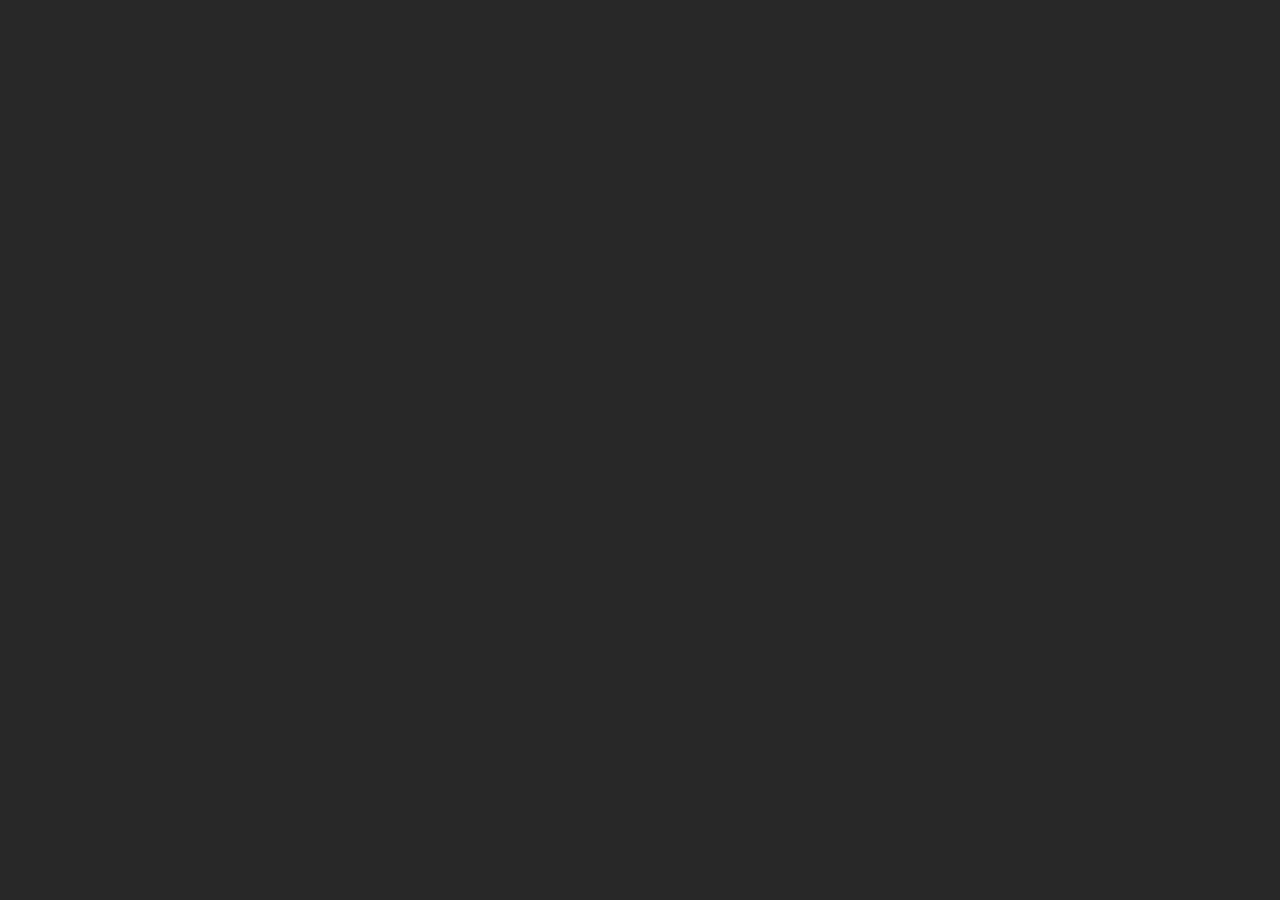
==== index.html @ 3b025dc6 "Add files via upload" ====
﻿<!doctype html>
<html lang="en-US">
<head>
  <meta charset="utf-8">
  <!-- Created using Storyline 360 x64 - http://www.articulate.com  -->
  <!-- version: 3.125.37980.0 -->
  <title>Untitled1</title>
  <meta http-equiv="x-ua-compatible" content="IE=edge"/>
  <meta name="viewport" content="width=device-width,initial-scale=1,user-scalable=no,shrink-to-fit=no,minimal-ui"/>
  <meta name="apple-mobile-web-app-capable" content="yes"/>
  <style>
    html, body { height: 100%; padding: 0; margin: 0 }
    #app { height: 100%; width: 100%; }
  </style>

  <script>
    window.DS = {};
    window.globals = {
      DATA_PATH_BASE: '',
      HAS_FRAME: true,
      HAS_SLIDE: true,

      lmsPresent: false,
      tinCanPresent: false,
      cmi5Present: false,
      aoSupport: false,
      scale: 'Scaled',
      captureRc: false,
      browserSize: 'optimal',
      bgColor: '#282828',
      features: 'DropInBase,EngagePromiseUpgrade,JsInteractions,Localization,LocalizationImage,PlayerMemoryEnhancements,SlideLevelScale,SlidePromiseUpgrade,StartupPromiseUpgrade',
      themeName: 'unified',
      preloaderColor: '#FFFFFF',
      suppressAnalytics: false,
      productChannel: 'stable',
      publishSource: 'storyline',
      aid: 'aid|cde890eb-29fc-58d2-a803-0a66e8005b0e',
      cid: '8ccdfe8f-7940-4601-a192-a77f31817192',
      playerVersion: '3.125.37980.0',
      publishTimestamp: '2026-09-16T14:25:06.0203053Z',
      maxIosVideoElements: 10,
      connectionSettings: { message: 'You%20are%20offline.%20Trying%20to%20reconnect...', useDarkTheme: false, mode: 'disabled' },
      hasFeature: function(feature) {
        return this.features.split(',').includes(feature);
      },
      
      parseParams: function(qs) {
        if (window.globals.parsedParams != null) {
          return window.globals.parsedParams;
        }
        qs = (qs || window.location.search.substr(1)).split('+').join(' ');
        var params = {},
            tokens,
            re = /[?&]?([^=]+)=([^&]*)/g;

        while (tokens = re.exec(qs)) {
          params[decodeURIComponent(tokens[1]).trim()] =
            decodeURIComponent(tokens[2]).trim();
        }
        window.globals.parsedParams = params;
        return params;
      }

    };

    if (window.flagsUnderTest != null) {
      window.globals.features = window.flagsUnderTest.reduce((accum, feature) => {
        if (!accum.includes(feature)) {
          accum.push(feature);
        }
        return accum;
      }, window.globals.features.split(',')).join();
    }
  </script>
  <script>
    var isIe11 = ('ActiveXObject' in window || window.MSBlobBuilder != null)
      && window.msCrypto != null && !window.ActiveXObject;
    if (isIe11) {
      window.globals.unsupportedBrowser = true;
      document.write(atob('[base64]'));
    }
  </script>

  <script>
    if (window.globals.hasFeature('Localization')) {
      
      
    }
  </script>

  
  
  <script>window.THREE = { };</script>
  
</head>
<body style="background: #282828" class="cs-HTML theme-unified">
  <!-- 360 -->
  <script>!function(){var e,i=/iPhone/i,o=/iPod/i,n=/iPad/i,t=/\biOS-universal(?:.+)Mac\b/i,r=/\bAndroid(?:.+)Mobile\b/i,a=/Android/i,d=/(?:SD4930UR|\bSilk(?:.+)Mobile\b)/i,p=/Silk/i,l=/Windows Phone/i,u=/\bWindows(?:.+)ARM\b/i,b=/BlackBerry/i,s=/BB10/i,c=/Opera Mini/i,f=/\b(CriOS|Chrome)(?:.+)Mobile/i,h=/Mobile(?:.+)Firefox\b/i,v=function(e){return void 0!==e&&"MacIntel"===e.platform&&"number"==typeof e.maxTouchPoints&&e.maxTouchPoints>1&&"undefined"==typeof MSStream};e=function(e){var m={userAgent:"",platform:"",maxTouchPoints:0};e||"undefined"==typeof navigator?"string"==typeof e?m.userAgent=e:e&&e.userAgent&&(m={userAgent:e.userAgent,platform:e.platform,maxTouchPoints:e.maxTouchPoints||0}):m={userAgent:navigator.userAgent,platform:navigator.platform,maxTouchPoints:navigator.maxTouchPoints||0};var g=m.userAgent,y=g.split("[FBAN");void 0!==y[1]&&(g=y[0]),void 0!==(y=g.split("Twitter"))[1]&&(g=y[0]);var A=function(e){return function(i){return i.test(e)}}(g),w={apple:{phone:A(i)&&!A(l),ipod:A(o),tablet:!A(i)&&(A(n)||v(m))&&!A(l),universal:A(t),device:(A(i)||A(o)||A(n)||A(t)||v(m))&&!A(l)},amazon:{phone:A(d),tablet:!A(d)&&A(p),device:A(d)||A(p)},android:{phone:!A(l)&&A(d)||!A(l)&&A(r),tablet:!A(l)&&!A(d)&&!A(r)&&(A(p)||A(a)),device:!A(l)&&(A(d)||A(p)||A(r)||A(a))||A(/\bokhttp\b/i)},windows:{phone:A(l),tablet:A(u),device:A(l)||A(u)},other:{blackberry:A(b),blackberry10:A(s),opera:A(c),firefox:A(h),chrome:A(f),device:A(b)||A(s)||A(c)||A(h)||A(f)},any:!1,phone:!1,tablet:!1};return w.any=w.apple.device||w.android.device||w.windows.device||w.other.device,w.phone=w.apple.phone||w.android.phone||w.windows.phone,w.tablet=w.apple.tablet||w.android.tablet||w.windows.tablet,w}(),"object"==typeof exports&&"undefined"!=typeof module?module.exports=e:"function"==typeof define&&define.amd?define((function(){return e})):this.isMobile=e}();
    window.isMobile.apple.tablet = window.isMobile.apple.tablet ||
      (navigator.platform === 'MacIntel' && navigator.maxTouchPoints > 1);
    window.isMobile.apple.device = window.isMobile.apple.device || window.isMobile.apple.tablet;
    window.isMobile.tablet = window.isMobile.tablet || window.isMobile.apple.tablet;
    window.isMobile.any = window.isMobile.any || window.isMobile.apple.tablet;
  </script>

  <div id="focus-sink" tabindex="-1"></div>

  <div id="preso"></div>
  <script>
    (function() {

      var classTypes = [ 'desktop', 'mobile', 'phone', 'tablet' ];

      var addDeviceClasses = function(prefix, testObj) {
        var curr, i;
        for (i = 0; i < classTypes.length; i++) {
          curr = classTypes[i];
          if (testObj[curr]) {
            document.body.classList.add(prefix + curr);
          }
        }
      };

      var params = window.globals.parseParams(),
          isDevicePreview = params.devicepreview === '1',
          isPhoneOverride = params.deviceType === 'phone' || (isDevicePreview && params.phone == '1'),
          isTabletOverride = (params.deviceType === 'tablet' || isDevicePreview) && !isPhoneOverride,
          isMobileOverride = isPhoneOverride || isTabletOverride;

      var deviceView = {
        desktop: !window.isMobile.any && !isMobileOverride,
        mobile: window.isMobile.any || isMobileOverride,
        phone: isPhoneOverride || (window.isMobile.phone && !isTabletOverride),
        tablet: isTabletOverride || window.isMobile.tablet
      };

      window.globals.deviceView = deviceView;
      window.isMobile.desktop = !window.isMobile.any;
      window.isMobile.mobile = window.isMobile.any;

      addDeviceClasses('view-', deviceView);

    })();
  </script>
  
  <script src='story_content/triggers.js' type=text/javascript></script>
<script src='story_content/user.js' type=text/javascript></script>
  <div class="slide-loader"></div>

  <script>
    var doc = document, loader = doc.body.querySelector('.slide-loader'); [ 1, 2, 3 ].forEach(function(n) { var d = doc.createElement('div'); d.style.backgroundColor = window.globals.preloaderColor; d.classList.add('mobile-loader-dot'); d.classList.add('dot' + n); loader.appendChild(d); });
  </script>

  <div class="mobile-load-title-overlay" style="display: none">
    <div class="mobile-load-title">Untitled1</div>
  </div>

  <div class="mobile-chrome-warning"></div>

  
<style>
  .warn-connection-dialog {
    display: none;
    background: transparent;
    pointer-events: all;
    position: fixed;
    left: 0;
    top: 0;
    width: 100%;
    height: 100%;
    z-index: 999;
  }

  .warn-connection-content {
    pointer-events: all;
    border-radius: 4px;
    background: white;
    border: 1px solid #E7E7E7;
    color: #333333;
    box-shadow: 0 2px 4px rgba(0, 0, 0, 0.25);
    transition: all 150ms ease-out;
    position: absolute;
    white-space: nowrap;
  }

  .view-phone.is-landscape .warn-connection-content {
    left: 23px;
    bottom: 23px;
  }

  .view-tablet.is-landscape .warn-connection-content {
    left: 50%;
    top: 20px;
    transform: translateX(-50%);
  }

  .view-mobile.is-portrait .warn-connection-content {
    transform: translate(-50%, calc(-100% - 15px));
  }

  .warn-connection-content p {
    display: inline-block;
    margin: 0 8px 0 0;
    line-height: 33px;
    font-size: 11px;
  }

  .warn-connection-content svg {
    position: relative;
    vertical-align: middle;
    margin: 0 2px 2px 8px;
  }

  .view-desktop .warn-connection-content {
    left: 1.5em;
    bottom: 1.5em;
  }

  .view-desktop .warn-connection-content p {
    font-size: 1.1em;
  }

  .is-offline .warn-connection-dialog {
    display: block;
  }

  .is-offline .cs-panel * {
    pointer-events: none !important;
  }

  .is-offline .cs-panel {
    pointer-events: all !important;
  }

  .is-offline #nav-controls * {
    pointer-events: none !important;
  }

  .is-offline #nav-controls {
    pointer-events: all !important;
  }
</style>

<div class="warn-connection-dialog" role="alertdialog" aria-modal="true" tabindex="0" aria-labelledby="warn-connection-message">
  <div class="warn-connection-content">
    <svg width="17" height="15" viewBox="0 0 17 15" xmlns="http://www.w3.org/2000/svg">
      <path fill="#8F0000" stroke="white" d="M16.07,12.98 L15.88,12.23 L9.51,1.21 C8.97,0.26,7.6,0.26,7.06,1.21 L0.69,12.23 C0.15,13.16,0.81,14.36,1.91,14.36 H14.65 C15.47,14.36,16.05,13.7,16.07,12.98 Z"/>
      <path fill="white" stroke="white" d="M8.58,5.5 C8.35,5.28,8.5,5.35,8.21,5.32 C8.09,5.35,7.97,5.49,7.96,5.67 C7.97,5.79,7.98,5.92,7.98,6.04 L7.98,6.04 C7.99,6.17,8,6.31,8.01,6.43 L8.01,6.44 C8.03,6.92,8.06,7.41,8.09,7.9 L8.09,7.9 C8.12,8.39,8.14,8.88,8.17,9.37 C8.17,9.39,8.18,9.42,8.2,9.44 C8.23,9.46,8.25,9.47,8.28,9.47 C8.31,9.47,8.34,9.46,8.35,9.44 C8.37,9.43,8.38,9.4,8.39,9.35 L8.39,9.34 C8.39,9.24,8.4,9.15,8.4,9.05 L8.4,9.05 C8.41,8.96,8.41,8.86,8.42,8.75 C8.43,8.44,8.45,8.12,8.47,7.81 L8.47,7.81 C8.49,7.49,8.51,7.18,8.53,6.87 C8.55,6.46,8.56,6.05,8.59,5.64 L8.6,5.62 C8.6,5.57,8.59,5.53,8.58,5.5 L8.21,5.32 Z"/>
      <circle fill="white" stroke="white" cx="8.3" cy="11.35" r="0.3"/>
    </svg>
    <p id="warn-connection-message">You are offline. Trying to reconnect...</p>
  </div>
</div>

<script>
  (function() {
    window.DS.connection = {
      warningShown: false,
      assets: {},
      loadingAssetGroup: false,
      retryDelay: 500
    };

    var connectionSettings = window.globals.connectionSettings || {};

    var useConnectionMessages = window.AbortController != null &&
      window.location.protocol != 'file:' &&
      connectionSettings.mode === 'normal';

    window.DS.connection.useConnectionMessages = useConnectionMessages;

    var assetCount = 0;
    var checkLoadedId;


    if (useConnectionMessages && connectionSettings != null) {
      var contentEl = document.querySelector('.warn-connection-content');
      var messageEl = contentEl.querySelector('p');

      if (connectionSettings.useDarkTheme) {
        contentEl.style.borderColor = '#BABBBA';
        contentEl.style.backgroundColor = '#282828';
        contentEl.style.color = '#FFFFFF';
      }

      if (connectionSettings.message != null) {
        messageEl.textContent = window.decodeURIComponent(connectionSettings.message);
      }
    }

    function checkAssetsReady() {
      for (var i in DS.connection.assets) {
        if (!DS.connection.assets[i].success) {
          return false;
        }
      }
      return true;
    }

    function stopAssetGroup() {
      if (!useConnectionMessages) { return; }

      assetCount = 0;

      DS.connection.oldAssetGroup = DS.connection.assets;
      DS.connection.assets = {};
      DS.connection.loadingAssetGroup = false;
      clearInterval(checkLoadedId);
    }

    function startAssetGroup() {
      if (!useConnectionMessages) { return; }
      var ticks = 0;
      clearInterval(checkLoadedId);
      checkLoadedId = setInterval(function() {
        var loaded = 0;
        if (assetCount === 0 && loaded === 0) {
          clearInterval(checkLoadedId);
          return;
        }

        for (var i in DS.connection.assets) {
          if (DS.connection.assets[i].success) {
            loaded++;
          }
        }

        if (assetCount === loaded && checkAssetsReady()) {
          for (var i in DS.connection.assets) {
            if (DS.connection.assets[i].action) {
              DS.connection.assets[i].action();
            }
          }
          hideWarning();
          stopAssetGroup();
        }
      }, 100)
    }

    function requiredAsset(url, action, retry, type) {
      if (!useConnectionMessages) { return; }
      if (DS.connection.assets[url]) { return; }

      DS.connection.assets[url] = {
        success: false, action: action, retry: retry, type: type
      };
      assetCount = Object.keys(DS.connection.assets).length;
      if (!DS.connection.loadingAssetGroup) {
        startAssetGroup();
      }
      DS.connection.loadingAssetGroup = true;
    }

    function assetLoaded(url) {
      if (!useConnectionMessages) { return; }
      if (DS.connection.assets[url]) {
        DS.connection.assets[url].success = true;
      }
    }

    function assetFailed(url) {
      if (!useConnectionMessages) { return; }
      if (!DS.connection.assets[url]) {
        if (/\.js$/.test(url) && url.indexOf('transcripts') === -1) {
          setTimeout(function() {
            if (DS.connection.lastSlideLoaded != null) {
              DS.connection.lastSlideLoaded();
            }
          }, DS.connection.retryDelay);
        }
        return;
      }
      if (!DS.connection.warningShown) { showWarning(); }
      if (DS.connection.assets[url].retry) {
        setTimeout(function() {
          if (!DS.connection.assets[url].success) {
            DS.connection.assets[url].retry()
          }
        }, DS.connection.retryDelay);
      }
    }

    function hideWarning() {
      document.body.classList.remove('is-offline');
      DS.connection.warningShown = false;
      enableKeys();
    }
    DS.connection.hideWarning = hideWarning

    function showWarning(btn) {
      document.body.classList.add('is-offline')
      DS.connection.warningShown = true;
      updateWarningPosition();
      disableKeys();
    }

    function updateWarningPosition() {
      if (!DS.connection.warningShown) {
        return;
      }

      var isPortrait = document.body.classList.contains('is-portrait');
      var isMobile = document.body.classList.contains('view-mobile');
      var warningEl = document.querySelector('.warn-connection-content');

      if (isPortrait && isMobile) {
        var slide = document.querySelector('.primary-slide');
        var slideRect = slide != null
          ? slide.getBoundingClientRect()
          : { top: window.innerHeight, left: 0, width: window.innerWidth };

        warningEl.style.top = `${slideRect.top}px`
        warningEl.style.left = `${slideRect.left + slideRect.width / 2}px`
      } else {
        warningEl.style.top = null;
        warningEl.style.left = null;
      }

      window.requestAnimationFrame(updateWarningPosition);
    }

    function onDisableKeyDown(e) {
      e.preventDefault();
      e.stopImmediatePropagation();
    }

    function onDisableKeyUp(e) {
      e.preventDefault();
      e.stopImmediatePropagation();
    }

    var accStyle = document.createElement('style');
    var warnDialogEl = document.querySelector('.warn-connection-dialog');

    function disableKeys() {
      if (DS.views && DS.views.nsStack && DS.views.nsStack.length === 1) {
        DS.views.nsStack[0].tabReachable = false
        DS.views.nsStack[0].updateTabIndex(true);
      }

      accStyle.innerHTML = '.acc-shadow-dom { display: none; }';
      document.body.appendChild(accStyle);

      warnDialogEl.parentNode.append(warnDialogEl);
      warnDialogEl.focus();
    }

    function enableKeys() {
      accStyle.remove();
      if (DS.views && DS.views.nsStack && DS.views.nsStack.length === 1 && DS.views.nsStack[0].name === '_frame') {
        DS.views.nsStack[0].tabReachable = true;
        DS.views.nsStack[0].updateTabIndex();
      }
    }

    // these will all be noops if the feature flag isn't set in
    // the data and `window.globals.features`
    DS.connection.requiredAsset = requiredAsset;
    DS.connection.assetLoaded = assetLoaded;
    DS.connection.assetFailed = assetFailed;
    DS.connection.stopAssetGroup = stopAssetGroup;
    DS.connection.startAssetGroup = startAssetGroup;
  })();
</script>


  <script>
    
    if (window.autoSpider && window.vInterfaceObject) {
      document.querySelector('.mobile-load-title-overlay').style.display = 'none';
    }
  </script>

  

  <link rel="stylesheet" href="html5/data/css/output.min.css" data-noprefix/>
</body>
<script src="html5/lib/scripts/bootstrapper.min.js"></script>
</html>
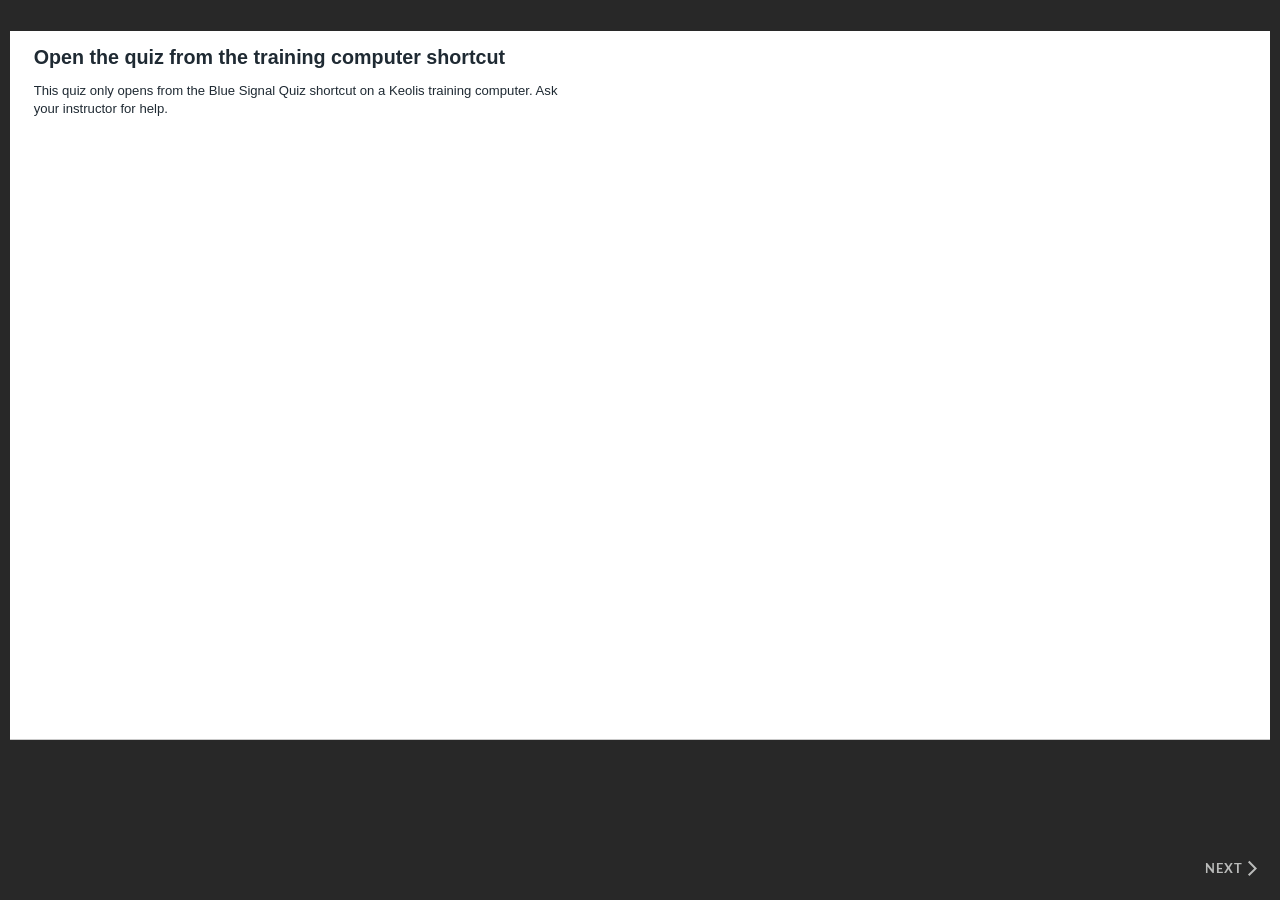
==== commit 9dfaa91b: "Add files via upload" ====
--- a/index.html
+++ b/index.html
@@ -4,7 +4,7 @@
   <meta charset="utf-8">
   <!-- Created using Storyline 360 x64 - http://www.articulate.com  -->
   <!-- version: 3.125.37980.0 -->
-  <title>Untitled1</title>
+  <title>bs 2</title>
   <meta http-equiv="x-ua-compatible" content="IE=edge"/>
   <meta name="viewport" content="width=device-width,initial-scale=1,user-scalable=no,shrink-to-fit=no,minimal-ui"/>
   <meta name="apple-mobile-web-app-capable" content="yes"/>
@@ -37,7 +37,7 @@
       aid: 'aid|cde890eb-29fc-58d2-a803-0a66e8005b0e',
       cid: '8ccdfe8f-7940-4601-a192-a77f31817192',
       playerVersion: '3.125.37980.0',
-      publishTimestamp: '2026-09-16T14:25:06.0203053Z',
+      publishTimestamp: '2026-09-16T21:42:28.1512507Z',
       maxIosVideoElements: 10,
       connectionSettings: { message: 'You%20are%20offline.%20Trying%20to%20reconnect...', useDarkTheme: false, mode: 'disabled' },
       hasFeature: function(feature) {
@@ -152,7 +152,7 @@
   </script>
 
   <div class="mobile-load-title-overlay" style="display: none">
-    <div class="mobile-load-title">Untitled1</div>
+    <div class="mobile-load-title">bs 2</div>
   </div>
 
   <div class="mobile-chrome-warning"></div>
--- a/html5/data/css/output.min.css
+++ b/html5/data/css/output.min.css
@@ -0,0 +1,757 @@
+@font-face {
+  font-family: 'Lato Charset1_ 5ttGCjmfA6A68773';
+  src: url('[data-uri]');
+  font-style: normal;
+  font-weight: normal;
+}
+@font-face {
+  font-family: 'Georgia Charset1_ 6pe1Y62394B5E';
+  src: url('[data-uri]');
+  font-style: normal;
+  font-weight: normal;
+}
+@font-face {
+  font-family: 'Arial Charset1_ 6OKRBafF318741D';
+  src: url('[data-uri]');
+  font-style: normal;
+  font-weight: normal;
+}
+@font-face {
+  font-family: 'ArialBold Charset1_Bold1F7CE3A2';
+  src: url('[data-uri]');
+  font-style: normal;
+  font-weight: bold;
+}
+@font-face {
+  font-family: 'Open Sans Charset1_ 5ns3410F215';
+  src: url('[data-uri]');
+  font-style: normal;
+  font-weight: normal;
+}
+@font-face {
+  font-family: 'Georgia Charset0_v2mMMb9D06365F';
+  src: url('[data-uri]');
+  font-style: normal;
+  font-weight: normal;
+}
+@font-face {
+  font-family: 'Arial Charset0_v8wz5YMo9EE9FF07';
+  src: url('[data-uri]');
+  font-style: normal;
+  font-weight: normal;
+}
+@font-face {
+  font-family: 'ArialBold Charset0_Bold3D70FAD3';
+  src: url('[data-uri]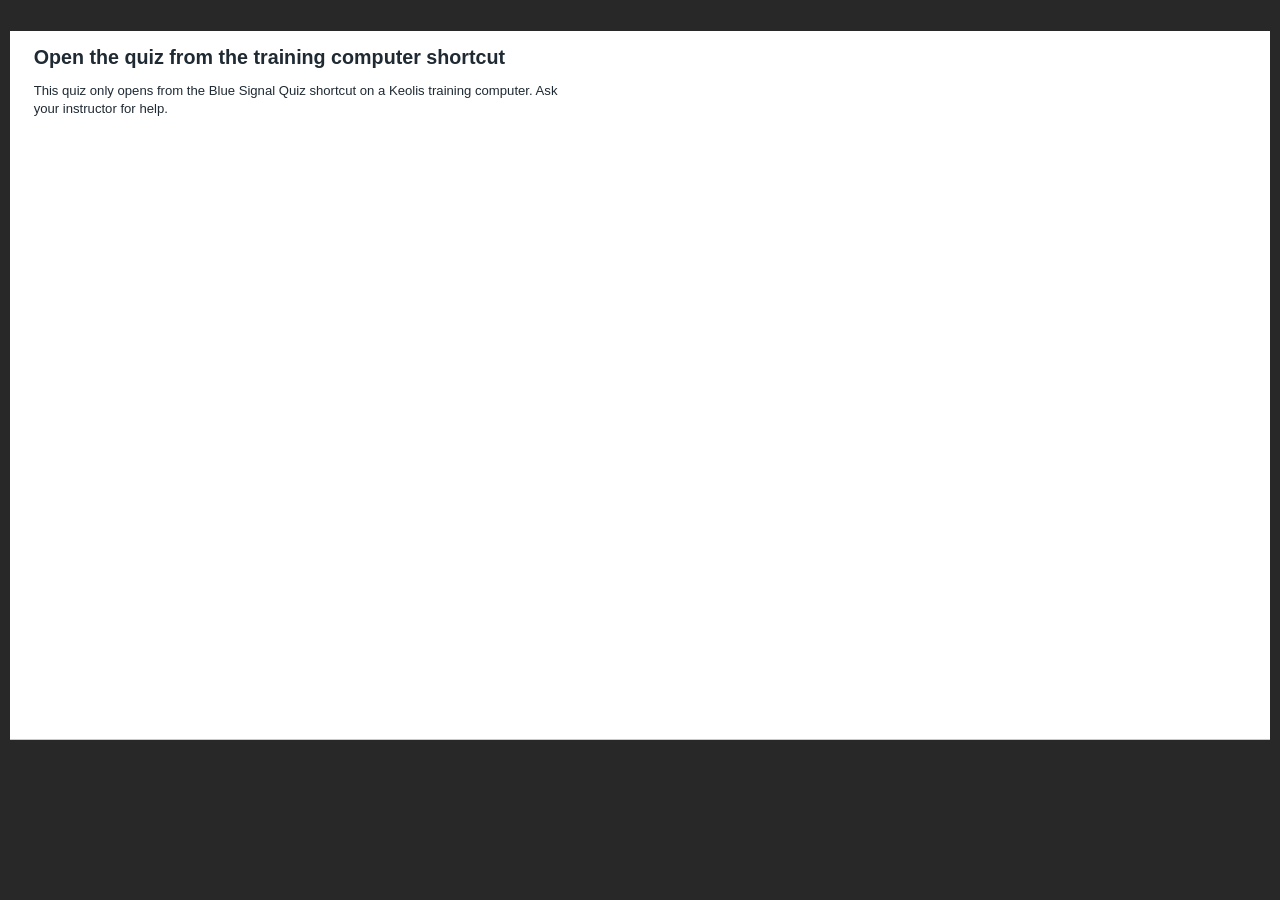
==== commit fc0ce414: "Add files via upload" ====
--- a/index.html
+++ b/index.html
@@ -37,7 +37,7 @@
       aid: 'aid|cde890eb-29fc-58d2-a803-0a66e8005b0e',
       cid: '8ccdfe8f-7940-4601-a192-a77f31817192',
       playerVersion: '3.125.37980.0',
-      publishTimestamp: '2026-09-16T21:42:28.1512507Z',
+      publishTimestamp: '2026-09-17T11:02:40.1705146Z',
       maxIosVideoElements: 10,
       connectionSettings: { message: 'You%20are%20offline.%20Trying%20to%20reconnect...', useDarkTheme: false, mode: 'disabled' },
       hasFeature: function(feature) {
--- a/html5/data/css/output.min.css
+++ b/html5/data/css/output.min.css
@@ -1,29 +1,29 @@
 @font-face {
-  font-family: 'Lato Charset1_ 5ttGCjmfA6A68773';
+  font-family: 'Lato Charset1_ 6QbNTHEs85902918';
   src: url('[data-uri]');
   font-style: normal;
   font-weight: normal;
 }
 @font-face {
-  font-family: 'Georgia Charset1_ 6pe1Y62394B5E';
+  font-family: 'Georgia Charset1_ 5oKIwC7122932';
   src: url('[data-uri]');
   font-style: normal;
   font-weight: normal;
 }
 @font-face {
-  font-family: 'Arial Charset1_ 6OKRBafF318741D';
+  font-family: 'Arial Charset1_ 63yBylS7BE35720';
   src: url('[data-uri]');
   font-style: normal;
   font-weight: normal;
 }
 @font-face {
-  font-family: 'ArialBold Charset1_Bold1F7CE3A2';
+  font-family: 'ArialBold Charset1_BoldF8551575';
   src: url('[data-uri]');
   font-style: normal;
   font-weight: bold;
 }
 @font-face {
-  font-family: 'Open Sans Charset1_ 5ns3410F215';
+  font-family: 'Open Sans Charset1_ 5W1537C11D8';
   src: url('[data-uri]');
   font-style: normal;
   font-weight: normal;
@@ -67,95 +67,95 @@
 .cs-HTML {
   background: rgba(40, 40, 40, 1);
 }
-.cs-npxnanbnsnfns00000000001 .cs-infopanel  {
+.cs-npnxnanbnsnfns00000000001 .cs-infopanel  {
   box-shadow: 0 1px 0 rgba(0, 0, 0, 0);
   background: rgba(255, 255, 255, 1);
 }
-.cs-npxnanbnsnfns00000000001 .cs-infopanel .cs-link {
-  color: rgba(186, 187, 186, 1);
-}
-.cs-npxnanbnsnfns00000000001 .cs-infopanel .cs-link:hover {
-  color: rgba(255, 255, 255, 1);
-}
-.cs-npxnanbnsnfns00000000001 .cs-infopanel .cs-name {
+.cs-npnxnanbnsnfns00000000001 .cs-infopanel .cs-link {
+  color: rgba(186, 187, 186, 1);
+}
+.cs-npnxnanbnsnfns00000000001 .cs-infopanel .cs-link:hover {
+  color: rgba(255, 255, 255, 1);
+}
+.cs-npnxnanbnsnfns00000000001 .cs-infopanel .cs-name {
   color: rgba(68, 68, 68, 1);
 }
-.cs-npxnanbnsnfns00000000001 .cs-infopanel .cs-title {
+.cs-npnxnanbnsnfns00000000001 .cs-infopanel .cs-title {
   color: rgba(153, 153, 153, 1);
 }
-.cs-npxnanbnsnfns00000000001 .cs-infopanelpopup  {
+.cs-npnxnanbnsnfns00000000001 .cs-infopanelpopup  {
   box-shadow: 0 1px 0 rgba(0, 0, 0, 0);
   background: rgba(0, 0, 0, 0);
 }
-.cs-npxnanbnsnfns00000000001 .cs-infopanelpopup .cs-link {
+.cs-npnxnanbnsnfns00000000001 .cs-infopanelpopup .cs-link {
   color: rgba(255, 0, 0, 1);
 }
-.cs-npxnanbnsnfns00000000001 .cs-infopanelpopup .cs-link:hover {
-  color: rgba(255, 255, 255, 1);
-}
-.cs-npxnanbnsnfns00000000001 .cs-infopanelpopup .cs-name {
-  color: rgba(255, 255, 255, 1);
-}
-.cs-npxnanbnsnfns00000000001 .cs-infopanelpopup .cs-bio {
-  color: rgba(186, 187, 186, 1);
-}
-.cs-npxnanbnsnfns00000000001 .cs-timer  {
-  color: rgba(186, 187, 186, 1);
-}
-.cs-npxnanbnsnfns00000000001 .cs-duration stop:first-child {
+.cs-npnxnanbnsnfns00000000001 .cs-infopanelpopup .cs-link:hover {
+  color: rgba(255, 255, 255, 1);
+}
+.cs-npnxnanbnsnfns00000000001 .cs-infopanelpopup .cs-name {
+  color: rgba(255, 255, 255, 1);
+}
+.cs-npnxnanbnsnfns00000000001 .cs-infopanelpopup .cs-bio {
+  color: rgba(186, 187, 186, 1);
+}
+.cs-npnxnanbnsnfns00000000001 .cs-timer  {
+  color: rgba(186, 187, 186, 1);
+}
+.cs-npnxnanbnsnfns00000000001 .cs-duration stop:first-child {
   stop-color: rgba(60, 60, 60, 1);
 }
-.cs-npxnanbnsnfns00000000001 .cs-duration stop:last-child {
+.cs-npnxnanbnsnfns00000000001 .cs-duration stop:last-child {
   stop-color: rgba(60, 60, 60, 1);
 }
-.cs-npxnanbnsnfns00000000001 .cs-elapsed stop:first-child {
+.cs-npnxnanbnsnfns00000000001 .cs-elapsed stop:first-child {
   stop-color: rgba(254, 227, 71, 1);
 }
-.cs-npxnanbnsnfns00000000001 .cs-elapsed stop:last-child {
+.cs-npnxnanbnsnfns00000000001 .cs-elapsed stop:last-child {
   stop-color: rgba(254, 227, 71, 1);
 }
-.cs-npxnanbnsnfns00000000001 .cs-timer .cs-pie .cs-innerstroke {
+.cs-npnxnanbnsnfns00000000001 .cs-timer .cs-pie .cs-innerstroke {
   stroke: rgba(199, 199, 199, 1);
 }
-.cs-npxnanbnsnfns00000000001 .cs-timer .cs-pie .cs-innerborder {
+.cs-npnxnanbnsnfns00000000001 .cs-timer .cs-pie .cs-innerborder {
   stroke: rgba(255, 255, 255, 1);
 }
-.cs-npxnanbnsnfns00000000001 .cs-window  {
+.cs-npnxnanbnsnfns00000000001 .cs-window  {
   box-shadow: 0 8px 5px rgba(0, 0, 0, 0.2);
   border-color: rgba(49, 99, 0, 0);
   background: rgba(33, 33, 33, 1);
   color: rgba(248, 248, 248, 1);
 }
-.cs-npxnanbnsnfns00000000001 .cs-window .cs-diva {
+.cs-npnxnanbnsnfns00000000001 .cs-window .cs-diva {
   border-color: rgba(78, 78, 78, 1);
 }
-.cs-npxnanbnsnfns00000000001 .cs-window .cs-divb {
+.cs-npnxnanbnsnfns00000000001 .cs-window .cs-divb {
   border-color: rgba(78, 78, 78, 0);
 }
-.cs-npxnanbnsnfns00000000001 .cs-editor .cs-editor-slide {
+.cs-npnxnanbnsnfns00000000001 .cs-editor .cs-editor-slide {
   color: rgba(226, 226, 226, 1);
 }
-.cs-npxnanbnsnfns00000000001 .cs-editor .cs-editor-html {
-  color: rgba(186, 187, 186, 1);
-}
-.cs-npxnanbnsnfns00000000001 .cs-editor .cs-editor-button {
+.cs-npnxnanbnsnfns00000000001 .cs-editor .cs-editor-html {
+  color: rgba(186, 187, 186, 1);
+}
+.cs-npnxnanbnsnfns00000000001 .cs-editor .cs-editor-button {
   text-shadow: 0 1px 0 rgba(0, 0, 0, 0);
   color: rgba(255, 255, 255, 1);
   border-color: rgba(211, 211, 211, 1);
   background: rgba(34, 34, 34, 1);
 }
-.cs-npxnanbnsnfns00000000001 .cs-editor .cs-editor-button:hover {
+.cs-npnxnanbnsnfns00000000001 .cs-editor .cs-editor-button:hover {
   background: rgba(68, 68, 68, 1);
 }
-.cs-npxnanbnsnfns00000000001 .cs-editor .cs-editor-button:active {
+.cs-npnxnanbnsnfns00000000001 .cs-editor .cs-editor-button:active {
   background: rgba(68, 68, 68, 1);
 }
-.cs-npxnanbnsnfns00000000001 .cs-listitem  {
+.cs-npnxnanbnsnfns00000000001 .cs-listitem  {
   color: rgba(186, 187, 186, 1);
   border-color: none;
   border: 1px solid transparent;
 }
-.cs-npxnanbnsnfns00000000001 .cs-listitem:hover {
+.cs-npnxnanbnsnfns00000000001 .cs-listitem:hover {
   background: rgba(255, 255, 255, 0.06);
   border-color: rgba(108, 108, 108, 1) !important;
   border-width: 1px;
@@ -163,7 +163,7 @@
   border-style: solid;
   box-sizing: border-box;
 }
-.cs-npxnanbnsnfns00000000001 .cs-listitem.hover {
+.cs-npnxnanbnsnfns00000000001 .cs-listitem.hover {
   background: rgba(255, 255, 255, 0.06);
   border-color: rgba(108, 108, 108, 1) !important;
   border-width: 1px;
@@ -171,39 +171,39 @@
   border-style: solid;
   box-sizing: border-box;
 }
-.cs-npxnanbnsnfns00000000001 .cs-glossary  {
-  color: rgba(186, 187, 186, 1);
-}
-.cs-npxnanbnsnfns00000000001 .cs-glossary .cs-scrolling-panel {
-  background: rgba(0, 0, 0, 0);
-}
-.cs-npxnanbnsnfns00000000001 .cs-glossary .cs-term.cs-selected .cs-choice-list-trigger {
+.cs-npnxnanbnsnfns00000000001 .cs-glossary  {
+  color: rgba(186, 187, 186, 1);
+}
+.cs-npnxnanbnsnfns00000000001 .cs-glossary .cs-scrolling-panel {
+  background: rgba(0, 0, 0, 0);
+}
+.cs-npnxnanbnsnfns00000000001 .cs-glossary .cs-term.cs-selected .cs-choice-list-trigger {
   color: rgba(255, 255, 255, 1);
   background: rgba(255, 255, 255, 1);
 }
-.cs-npxnanbnsnfns00000000001 .cs-glossary .cs-term.cs-selected .cs-choice-list-trigger:focus {
+.cs-npnxnanbnsnfns00000000001 .cs-glossary .cs-term.cs-selected .cs-choice-list-trigger:focus {
   color: rgba(255, 255, 255, 1);
   background: rgba(255, 255, 255, 1);
 }
-.cs-npxnanbnsnfns00000000001 .cs-glossary .cs-term:hover .cs-choice-list-trigger {
+.cs-npnxnanbnsnfns00000000001 .cs-glossary .cs-term:hover .cs-choice-list-trigger {
   background: rgba(186, 187, 186, 1);
 }
-.cs-npxnanbnsnfns00000000001 .cs-glossary .cs-term.hover .cs-choice-list-trigger {
+.cs-npnxnanbnsnfns00000000001 .cs-glossary .cs-term.hover .cs-choice-list-trigger {
   background: rgba(186, 187, 186, 1);
 }
-.cs-npxnanbnsnfns00000000001 .cs-glossary .cs-term .cs-choice-list-trigger:focus {
+.cs-npnxnanbnsnfns00000000001 .cs-glossary .cs-term .cs-choice-list-trigger:focus {
   background: rgba(186, 187, 186, 1);
 }
-.cs-npxnanbnsnfns00000000001 .cs-glossary .cs-diva {
-  border-color: rgba(0, 0, 0, 0);
-}
-.cs-npxnanbnsnfns00000000001 .cs-glossary .cs-divb {
-  border-color: rgba(0, 0, 0, 0);
-}
-.cs-npxnanbnsnfns00000000001 .cs-glossary .cs-divc {
-  border-color: rgba(0, 0, 0, 0);
-}
-.cs-npxnanbnsnfns00000000001 .cs-glossary .cs-heading {
+.cs-npnxnanbnsnfns00000000001 .cs-glossary .cs-diva {
+  border-color: rgba(0, 0, 0, 0);
+}
+.cs-npnxnanbnsnfns00000000001 .cs-glossary .cs-divb {
+  border-color: rgba(0, 0, 0, 0);
+}
+.cs-npnxnanbnsnfns00000000001 .cs-glossary .cs-divc {
+  border-color: rgba(0, 0, 0, 0);
+}
+.cs-npnxnanbnsnfns00000000001 .cs-glossary .cs-heading {
   color: rgba(248, 248, 248, 1);
   font-weight: 700;
 }
@@ -212,225 +212,225 @@
   line-height: 1.4em;
   font-size: 103.769%;
 }
-.cs-npxnanbnsnfns00000000001 .cs-resource .cs-separator {
-  border-color: rgba(0, 0, 0, 0);
-}
-.cs-npxnanbnsnfns00000000001 .cs-outline  {
+.cs-npnxnanbnsnfns00000000001 .cs-resource .cs-separator {
+  border-color: rgba(0, 0, 0, 0);
+}
+.cs-npnxnanbnsnfns00000000001 .cs-outline  {
   color: rgba(45, 45, 45, 1);
 }
-.cs-npxnanbnsnfns00000000001 .cs-outline .cs-diva {
-  border-color: rgba(0, 0, 0, 0);
-}
-.cs-npxnanbnsnfns00000000001 .cs-outline .cs-divb {
-  border-color: rgba(0, 0, 0, 0);
-}
-.cs-npxnanbnsnfns00000000001 .cs-outline .cs-divc {
-  border-color: rgba(0, 0, 0, 0);
-}
-.cs-npxnanbnsnfns00000000001 .cs-outline .cs-search-filter:hover {
+.cs-npnxnanbnsnfns00000000001 .cs-outline .cs-diva {
+  border-color: rgba(0, 0, 0, 0);
+}
+.cs-npnxnanbnsnfns00000000001 .cs-outline .cs-divb {
+  border-color: rgba(0, 0, 0, 0);
+}
+.cs-npnxnanbnsnfns00000000001 .cs-outline .cs-divc {
+  border-color: rgba(0, 0, 0, 0);
+}
+.cs-npnxnanbnsnfns00000000001 .cs-outline .cs-search-filter:hover {
   color: rgba(0, 0, 0, 0);
 }
-.cs-npxnanbnsnfns00000000001 .cs-outline .cs-search-filter.hover {
+.cs-npnxnanbnsnfns00000000001 .cs-outline .cs-search-filter.hover {
   color: rgba(0, 0, 0, 0);
 }
-.cs-npxnanbnsnfns00000000001 .cs-transcript  {
-  color: rgba(255, 255, 255, 1);
-}
-.cs-npxnanbnsnfns00000000001 .cs-transcript .cs-div {
-  border-color: rgba(0, 0, 0, 0);
-}
-.cs-npxnanbnsnfns00000000001 .cs-tabs:not(.topmenu-item) {
+.cs-npnxnanbnsnfns00000000001 .cs-transcript  {
+  color: rgba(255, 255, 255, 1);
+}
+.cs-npnxnanbnsnfns00000000001 .cs-transcript .cs-div {
+  border-color: rgba(0, 0, 0, 0);
+}
+.cs-npnxnanbnsnfns00000000001 .cs-tabs:not(.topmenu-item) {
   color: rgba(248, 248, 248, 1);
 }
-.cs-npxnanbnsnfns00000000001 .cs-tabs .cs-inner-button:not(.topmenu-item) {
+.cs-npnxnanbnsnfns00000000001 .cs-tabs .cs-inner-button:not(.topmenu-item) {
   text-shadow: 0 1px 0 rgba(0, 0, 0, 0);
 }
-.cs-npxnanbnsnfns00000000001 .cs-tabs:hover:not(.topmenu-item) {
+.cs-npnxnanbnsnfns00000000001 .cs-tabs:hover:not(.topmenu-item) {
   color: rgba(248, 248, 248, 1);
 }
-.cs-npxnanbnsnfns00000000001 .cs-tabs.cs-selected {
+.cs-npnxnanbnsnfns00000000001 .cs-tabs.cs-selected {
   background: rgba(0, 0, 0, 0);
   color: rgba(248, 248, 248, 1);
 }
-.cs-npxnanbnsnfns00000000001 .cs-seekcontrol  {
-  background: rgba(0, 0, 0, 0);
-  border-color: rgba(0, 0, 0, 0);
-}
-.cs-npxnanbnsnfns00000000001 .cs-seekcontrol .cs-button:hover .cs-icon {
+.cs-npnxnanbnsnfns00000000001 .cs-seekcontrol  {
+  background: rgba(0, 0, 0, 0);
+  border-color: rgba(0, 0, 0, 0);
+}
+.cs-npnxnanbnsnfns00000000001 .cs-seekcontrol .cs-button:hover .cs-icon {
   fill: rgba(255, 255, 255, 1);
 }
-.cs-npxnanbnsnfns00000000001 .cs-seekcontrol .cs-button.hover .cs-icon {
+.cs-npnxnanbnsnfns00000000001 .cs-seekcontrol .cs-button.hover .cs-icon {
   fill: rgba(255, 255, 255, 1);
 }
-.cs-npxnanbnsnfns00000000001 .cs-seekcontrol .cs-button .cs-icon-shadow {
+.cs-npnxnanbnsnfns00000000001 .cs-seekcontrol .cs-button .cs-icon-shadow {
   fill: rgba(0, 0, 0, 0);
 }
-.cs-npxnanbnsnfns00000000001 .cs-seekcontrol .cs-button .cs-icon {
+.cs-npnxnanbnsnfns00000000001 .cs-seekcontrol .cs-button .cs-icon {
   fill: rgba(180, 180, 180, 1);
 }
-.cs-npxnanbnsnfns00000000001 .cs-seekcontrol .cs-seek .cs-fill {
+.cs-npnxnanbnsnfns00000000001 .cs-seekcontrol .cs-seek .cs-fill {
   background: rgba(255, 255, 255, 0.6);
 }
-.cs-npxnanbnsnfns00000000001 .cs-seekcontrol .cs-seek {
+.cs-npnxnanbnsnfns00000000001 .cs-seekcontrol .cs-seek {
   background: rgba(108, 108, 108, 1);
   border-color: rgba(0, 0, 0, 0);
 }
-.cs-npxnanbnsnfns00000000001 .cs-searchinput .cs-input {
-  color: rgba(186, 187, 186, 1);
-  border-color: rgba(0, 0, 0, 0);
-  background: rgba(255, 255, 255, 0.06);
-}
-.cs-npxnanbnsnfns00000000001 .cs-searchinput .cs-input:focus {
+.cs-npnxnanbnsnfns00000000001 .cs-searchinput .cs-input {
+  color: rgba(186, 187, 186, 1);
+  border-color: rgba(0, 0, 0, 0);
+  background: rgba(255, 255, 255, 0.06);
+}
+.cs-npnxnanbnsnfns00000000001 .cs-searchinput .cs-input:focus {
   color: rgba(248, 248, 248, 1);
   background: rgba(41, 41, 41, 1);
 }
-.cs-npxnanbnsnfns00000000001 .cs-searchinput .cs-input:hover {
+.cs-npnxnanbnsnfns00000000001 .cs-searchinput .cs-input:hover {
   box-shadow: inset 0 0 1px 0 rgba(69, 126, 19, 0);
 }
-.cs-npxnanbnsnfns00000000001 .cs-searchinput .cs-input.hover {
+.cs-npnxnanbnsnfns00000000001 .cs-searchinput .cs-input.hover {
   box-shadow: inset 0 0 1px 0 rgba(69, 126, 19, 0);
 }
-.cs-npxnanbnsnfns00000000001 .cs-searchinput .cs-button .cs-icon {
+.cs-npnxnanbnsnfns00000000001 .cs-searchinput .cs-button .cs-icon {
   fill: rgba(186, 187, 186, 1);
 }
-.cs-npxnanbnsnfns00000000001 .cs-searchinput .cs-button:hover {
+.cs-npnxnanbnsnfns00000000001 .cs-searchinput .cs-button:hover {
   fill: rgba(63, 133, 0, 1);
 }
-.cs-npxnanbnsnfns00000000001 .cs-searchinput .cs-button.hover {
+.cs-npnxnanbnsnfns00000000001 .cs-searchinput .cs-button.hover {
   fill: rgba(63, 133, 0, 1);
 }
-.cs-npxnanbnsnfns00000000001 .cs-menu  {
+.cs-npnxnanbnsnfns00000000001 .cs-menu  {
   box-shadow: 0 1px 0 rgba(0, 0, 0, 0);
   background: rgba(33, 33, 33, 1);
 }
-.cs-npxnanbnsnfns00000000001 .cs-topmenu-item.active .cs-tab {
+.cs-npnxnanbnsnfns00000000001 .cs-topmenu-item.active .cs-tab {
   background: rgba(33, 33, 33, 1);
 }
-.cs-npxnanbnsnfns00000000001 .cs-logo  {
+.cs-npnxnanbnsnfns00000000001 .cs-logo  {
   box-shadow: 0 1px 0 rgba(37, 75, 0, 1);
   background: rgba(255, 255, 255, 0);
 }
-.cs-npxnanbnsnfns00000000001 .cs-checkbox  {
-  color: rgba(255, 255, 255, 1);
-}
-.cs-npxnanbnsnfns00000000001 .cs-checkbox:hover {
+.cs-npnxnanbnsnfns00000000001 .cs-checkbox  {
+  color: rgba(255, 255, 255, 1);
+}
+.cs-npnxnanbnsnfns00000000001 .cs-checkbox:hover {
   border-color: rgba(175, 221, 130, 1);
 }
-.cs-npxnanbnsnfns00000000001 .cs-checkbox.hover {
+.cs-npnxnanbnsnfns00000000001 .cs-checkbox.hover {
   border-color: rgba(175, 221, 130, 1);
 }
-.cs-npxnanbnsnfns00000000001 .cs-checkbox .cs-box {
+.cs-npnxnanbnsnfns00000000001 .cs-checkbox .cs-box {
   color: rgba(255, 255, 255, 1);
   border-color: rgba(42, 83, 0, 1);
 }
-.cs-npxnanbnsnfns00000000001 .cs-checkbox .cs-box:checked::after {
+.cs-npnxnanbnsnfns00000000001 .cs-checkbox .cs-box:checked::after {
   color: rgba(43, 196, 0, 1);
 }
-.cs-npxnanbnsnfns00000000001 .cs-button  {
+.cs-npnxnanbnsnfns00000000001 .cs-button  {
   text-shadow: 0 1px 0 rgba(0, 0, 0, 0);
   color: rgba(186, 187, 186, 1);
   border-color: rgba(0, 0, 0, 0);
   background: rgba(0, 0, 0, 0);
   box-shadow: 0 1px 0 rgba(0, 0, 0, 0);
 }
-.cs-npxnanbnsnfns00000000001 .cs-button .cs-icon {
+.cs-npnxnanbnsnfns00000000001 .cs-button .cs-icon {
   fill: rgba(186, 187, 186, 1);
 }
-.cs-npxnanbnsnfns00000000001 .cs-button .cs-icon-shadow {
+.cs-npnxnanbnsnfns00000000001 .cs-button .cs-icon-shadow {
   fill: rgba(0, 0, 0, 0);
 }
-.cs-npxnanbnsnfns00000000001 .cs-button:hover {
+.cs-npnxnanbnsnfns00000000001 .cs-button:hover {
   background: rgba(248, 248, 248, 1);
 }
-.cs-npxnanbnsnfns00000000001 .cs-button.hover {
+.cs-npnxnanbnsnfns00000000001 .cs-button.hover {
   background: rgba(248, 248, 248, 1);
 }
-.cs-npxnanbnsnfns00000000001 .cs-button:active {
-  background: rgba(0, 0, 0, 0);
-}
-.cs-npxnanbnsnfns00000000001 .cs-button.cs-disabled:hover {
-  background: rgba(0, 0, 0, 0);
-}
-.cs-npxnanbnsnfns00000000001 .cs-button.cs-disabled.hover {
-  background: rgba(0, 0, 0, 0);
-}
-.cs-npxnanbnsnfns00000000001 .cs-button.cs-disabled:active {
-  background: rgba(0, 0, 0, 0);
-}
-.cs-npxnanbnsnfns00000000001 .cs-button.cs-volume:hover {
-  background: rgba(0, 0, 0, 0);
-}
-.cs-npxnanbnsnfns00000000001 .cs-button.cs-volume.hover {
-  background: rgba(0, 0, 0, 0);
-}
-.cs-npxnanbnsnfns00000000001 .cs-button.cs-volume:active {
-  background: rgba(0, 0, 0, 0);
-}
-.cs-npxnanbnsnfns00000000001.cs-base  {
+.cs-npnxnanbnsnfns00000000001 .cs-button:active {
+  background: rgba(0, 0, 0, 0);
+}
+.cs-npnxnanbnsnfns00000000001 .cs-button.cs-disabled:hover {
+  background: rgba(0, 0, 0, 0);
+}
+.cs-npnxnanbnsnfns00000000001 .cs-button.cs-disabled.hover {
+  background: rgba(0, 0, 0, 0);
+}
+.cs-npnxnanbnsnfns00000000001 .cs-button.cs-disabled:active {
+  background: rgba(0, 0, 0, 0);
+}
+.cs-npnxnanbnsnfns00000000001 .cs-button.cs-volume:hover {
+  background: rgba(0, 0, 0, 0);
+}
+.cs-npnxnanbnsnfns00000000001 .cs-button.cs-volume.hover {
+  background: rgba(0, 0, 0, 0);
+}
+.cs-npnxnanbnsnfns00000000001 .cs-button.cs-volume:active {
+  background: rgba(0, 0, 0, 0);
+}
+.cs-npnxnanbnsnfns00000000001.cs-base  {
   color: rgba(186, 187, 186, 1);
   border-color: rgba(40, 40, 40, 1);
   background: rgba(40, 40, 40, 1);
 }
-.cs-npxnanbnsnfns00000000001.cs-base .cs-separator .cs-diva {
+.cs-npnxnanbnsnfns00000000001.cs-base .cs-separator .cs-diva {
   background: rgba(69, 69, 69, 1);
 }
-.cs-npxnanbnsnfns00000000001.cs-base .cs-separator .cs-divb {
-  background: rgba(0, 0, 0, 0);
-}
-.cs-npxnanbnsnfns00000000001.cs-base .cs-topmenu-item.active .cs-tab {
+.cs-npnxnanbnsnfns00000000001.cs-base .cs-separator .cs-divb {
+  background: rgba(0, 0, 0, 0);
+}
+.cs-npnxnanbnsnfns00000000001.cs-base .cs-topmenu-item.active .cs-tab {
   border-color: rgba(69, 69, 69, 1);
 }
-.cs-npxnanbnsnfns00000000001.cs-base .cs-topmenu-item.active .cs-panel {
+.cs-npnxnanbnsnfns00000000001.cs-base .cs-topmenu-item.active .cs-panel {
   border-color: rgba(69, 69, 69, 1);
 }
-.cs-npxnanbnsnfns00000000001.cs-base .cs-left {
+.cs-npnxnanbnsnfns00000000001.cs-base .cs-left {
   background: rgba(33, 33, 33, 1);
 }
-.cs-npxnanbnsnfns00000000001.cs-base .cs-area-primary .cs-slide-container {
+.cs-npnxnanbnsnfns00000000001.cs-base .cs-area-primary .cs-slide-container {
   background: rgba(40, 40, 40, 1);
 }
-.cs-npxnanbnsnfns00000000001.cs-base.cs-custom-theme .cs-brandhighlight-bg {
+.cs-npnxnanbnsnfns00000000001.cs-base.cs-custom-theme .cs-brandhighlight-bg {
   background: rgba(79, 189, 244, 1) !important;
 }
-.cs-npxnanbnsnfns00000000001.cs-base.cs-custom-theme .cs-brandhighlight-secondary-bg {
+.cs-npnxnanbnsnfns00000000001.cs-base.cs-custom-theme .cs-brandhighlight-secondary-bg {
   background: rgba(255, 255, 255, 1) !important;
 }
-.cs-npxnanbnsnfns00000000001.cs-base.cs-custom-theme .cs-brandhighlight-border {
+.cs-npnxnanbnsnfns00000000001.cs-base.cs-custom-theme .cs-brandhighlight-border {
   border-color: rgba(79, 189, 244, 1) !important;
 }
-.cs-npxnanbnsnfns00000000001.cs-base.cs-custom-theme .cs-brandhighlight-text {
+.cs-npnxnanbnsnfns00000000001.cs-base.cs-custom-theme .cs-brandhighlight-text {
   color: rgba(79, 189, 244, 1) !important;
 }
-.cs-npxnanbnsnfns00000000001.cs-base.cs-custom-theme .cs-brandhighlight-fill {
+.cs-npnxnanbnsnfns00000000001.cs-base.cs-custom-theme .cs-brandhighlight-fill {
   fill: rgba(79, 189, 244, 1) !important;
 }
-.cs-npxnanbnsnfns00000000001.cs-base.cs-custom-theme .cs-listitem.cs-selected {
+.cs-npnxnanbnsnfns00000000001.cs-base.cs-custom-theme .cs-listitem.cs-selected {
   background-color: rgba(255, 255, 255, 0.06) !important;
 }
-.cs-npxnanbnsnfns00000000001 .cs-volume::-moz-range-thumb {
+.cs-npnxnanbnsnfns00000000001 .cs-volume::-moz-range-thumb {
   border-color: rgba(43, 85, 0, 1);
   box-shadow: inset 0 0 1px 0 rgba(43, 85, 0, 1);
   background: rgba(255, 255, 255, 1);
 }
-.cs-npxnanbnsnfns00000000001 .cs-volume::-ms-thumb {
+.cs-npnxnanbnsnfns00000000001 .cs-volume::-ms-thumb {
   border-color: rgba(43, 85, 0, 1);
   box-shadow: inset 0 0 1px 0 rgba(43, 85, 0, 1);
   background: rgba(255, 255, 255, 1);
 }
-.cs-npxnanbnsnfns00000000001 .cs-volume::-webkit-slider-thumb {
+.cs-npnxnanbnsnfns00000000001 .cs-volume::-webkit-slider-thumb {
   border-color: rgba(43, 85, 0, 1);
   box-shadow: inset 0 0 1px 0 rgba(43, 85, 0, 1);
   background: rgba(255, 255, 255, 1);
 }
-.cs-npxnanbnsnfns00000000001 .cs-volume::-moz-range-track {
+.cs-npnxnanbnsnfns00000000001 .cs-volume::-moz-range-track {
   border-color: rgba(66, 140, 1, 1);
   background: rgba(108, 108, 108, 1);
 }
-.cs-npxnanbnsnfns00000000001 .cs-volume::-ms-track {
+.cs-npnxnanbnsnfns00000000001 .cs-volume::-ms-track {
   border-color: rgba(66, 140, 1, 1);
   background: rgba(108, 108, 108, 1);
 }
-.cs-npxnanbnsnfns00000000001 .cs-volume::-webkit-slider-runnable-track {
+.cs-npnxnanbnsnfns00000000001 .cs-volume::-webkit-slider-runnable-track {
   border-color: rgba(66, 140, 1, 1);
   background: rgba(108, 108, 108, 1);
 }
@@ -444,185 +444,185 @@
   border-color: transparent;
   outline: 2px transparent solid;
 }
-.cs-npxnanbnsnfns00000000001 .cs-listitem:hover {
+.cs-npnxnanbnsnfns00000000001 .cs-listitem:hover {
   color: none;
 }
-.cs-npxnanbnsnfns00000000001 .cs-listitem.hover {
+.cs-npnxnanbnsnfns00000000001 .cs-listitem.hover {
   color: none;
 }
-.cs-npxnanbnsnfns00000000001 .cs-listitem.cs-viewed {
+.cs-npnxnanbnsnfns00000000001 .cs-listitem.cs-viewed {
   color: #BABBBA;
 }
-.cs-npxnanbnsnfns00000000001 .cs-listitem {
+.cs-npnxnanbnsnfns00000000001 .cs-listitem {
   color: #BABBBA;
 }
-.cs-npxnanbnsnfns00000000001 .cs-listitem:hover .cs-icon-carrot * {
+.cs-npnxnanbnsnfns00000000001 .cs-listitem:hover .cs-icon-carrot * {
   fill: none;
 }
-.cs-npxnanbnsnfns00000000001 .cs-listitem.hover .cs-icon-carrot * {
+.cs-npnxnanbnsnfns00000000001 .cs-listitem.hover .cs-icon-carrot * {
   fill: none;
 }
-.cs-npxnanbnsnfns00000000001 .cs-listitem .cs-icon-carrot {
+.cs-npnxnanbnsnfns00000000001 .cs-listitem .cs-icon-carrot {
   color: none;
   top: calc(3px);
 }
-.cs-npxnanbnsnfns00000000001 .cs-listitem .cs-icon-carrot .cs-shadow {
+.cs-npnxnanbnsnfns00000000001 .cs-listitem .cs-icon-carrot .cs-shadow {
   color: #F8F8F8;
 }
-.cs-npxnanbnsnfns00000000001 .item-collapsible .is-scene {
+.cs-npnxnanbnsnfns00000000001 .item-collapsible .is-scene {
   color: #F8F8F8 !important;
   font-weight: 700;
 }
-.cs-npxnanbnsnfns00000000001 .is-scene .cs-icon-carrot * {
+.cs-npnxnanbnsnfns00000000001 .is-scene .cs-icon-carrot * {
   color: #F8F8F8 !important;
   font-weight: 700;
 }
-.cs-npxnanbnsnfns00000000001 .is-scene:not(.outline-links-collapse) > a {
+.cs-npnxnanbnsnfns00000000001 .is-scene:not(.outline-links-collapse) > a {
   color: #F8F8F8;
 }
-.cs-npxnanbnsnfns00000000001 .is-scene:not(.outline-links-collapse) .cs-icon-carrot * {
+.cs-npnxnanbnsnfns00000000001 .is-scene:not(.outline-links-collapse) .cs-icon-carrot * {
   fill: none !important;
   color: #F8F8F8 !important;
 }
-.cs-npxnanbnsnfns00000000001 .tabs, .cs-npxnanbnsnfns00000000001 .cs-logo {
+.cs-npnxnanbnsnfns00000000001 .tabs, .cs-npnxnanbnsnfns00000000001 .cs-logo {
   border-bottom: 1px solid rgba(108, 108, 108, 1);
 }
-.cs-npxnanbnsnfns00000000001 .area-secondary-wrapper:after {
+.cs-npnxnanbnsnfns00000000001 .area-secondary-wrapper:after {
   background-image: url('[data-uri]');
   background-size: 100%;
 }
-.cs-npxnanbnsnfns00000000001 .panel-footer {
+.cs-npnxnanbnsnfns00000000001 .panel-footer {
   background: #212121;
 }
-.cs-npxnanbnsnfns00000000001 #outline-search {
+.cs-npnxnanbnsnfns00000000001 #outline-search {
   background: rgba(255, 255, 255, 0.06);
   border-color: rgba(108, 108, 108, 1);
   border-width: 1px;
   border-style: solid;
 }
-.cs-npxnanbnsnfns00000000001 .topmenu-panel #outline-search {
+.cs-npnxnanbnsnfns00000000001 .topmenu-panel #outline-search {
   background: #545454;
 }
-.cs-npxnanbnsnfns00000000001 .search-icon circle, .cs-npxnanbnsnfns00000000001 .search-icon path {
+.cs-npnxnanbnsnfns00000000001 .search-icon circle, .cs-npnxnanbnsnfns00000000001 .search-icon path {
   stroke: #BABBBA;
 }
-.cs-npxnanbnsnfns00000000001 #outline-search input[type   =search] {
+.cs-npnxnanbnsnfns00000000001 #outline-search input[type   =search] {
   color: #F8F8F8;
 }
-.cs-npxnanbnsnfns00000000001 #outline-search ::-webkit-input-placeholder {
+.cs-npnxnanbnsnfns00000000001 #outline-search ::-webkit-input-placeholder {
   color: #BABBBA !important;
 }
-.cs-npxnanbnsnfns00000000001 #outline-search :-ms-input-placeholder {
+.cs-npnxnanbnsnfns00000000001 #outline-search :-ms-input-placeholder {
   color: #BABBBA !important;
 }
-.cs-npxnanbnsnfns00000000001 #outline-search ::-moz-placeholder {
+.cs-npnxnanbnsnfns00000000001 #outline-search ::-moz-placeholder {
   color: #BABBBA !important;
   opacity: 1;
 }
-.cs-npxnanbnsnfns00000000001 .cs-topmenu-item.active, body:not(.is-touchable-tablet) .cs-npxnanbnsnfns00000000001 .cs-topmenu-item:hover {
+.cs-npnxnanbnsnfns00000000001 .cs-topmenu-item.active, body:not(.is-touchable-tablet) .cs-npnxnanbnsnfns00000000001 .cs-topmenu-item:hover {
   color: #F8F8F8;
 }
-.cs-npxnanbnsnfns00000000001 .cs-topmenu-item.button-tapped {
+.cs-npnxnanbnsnfns00000000001 .cs-topmenu-item.button-tapped {
   color: #F8F8F8;
 }
-.cs-npxnanbnsnfns00000000001 .cs-topmenu-item.active .cs-tab, .cs-npxnanbnsnfns00000000001 .cs-topmenu-item .cs-tab {
+.cs-npnxnanbnsnfns00000000001 .cs-topmenu-item.active .cs-tab, .cs-npnxnanbnsnfns00000000001 .cs-topmenu-item .cs-tab {
   background: transparent !important;
   border: none !important;
 }
-.cs-npxnanbnsnfns00000000001 .top-tabs-drop-icon div {
+.cs-npnxnanbnsnfns00000000001 .top-tabs-drop-icon div {
   background: #BABBBA;
 }
-.cs-npxnanbnsnfns00000000001 .cs-panel.topmenu-panel .panel-content, .cs-npxnanbnsnfns00000000001 .top-tabs-drop {
+.cs-npnxnanbnsnfns00000000001 .cs-panel.topmenu-panel .panel-content, .cs-npnxnanbnsnfns00000000001 .top-tabs-drop {
   background: #212121;
 }
-.cs-npxnanbnsnfns00000000001 .cs-topmenu-item.active .cs-panel {
+.cs-npnxnanbnsnfns00000000001 .cs-topmenu-item.active .cs-panel {
   background: #212121;
 }
-.cs-npxnanbnsnfns00000000001 .cs-menu.topmenu-panel, .cs-npxnanbnsnfns00000000001 .top-tabs-drop {
+.cs-npnxnanbnsnfns00000000001 .cs-menu.topmenu-panel, .cs-npnxnanbnsnfns00000000001 .top-tabs-drop {
   border: 1px solid rgba(69, 69, 69, 1) !important;
   border-radius: 3px;
 }
-.cs-npxnanbnsnfns00000000001 .resources .resources-list a:hover {
-  background: rgba(255, 255, 255, 0.06);
-}
-body:not(.is-touchable-tablet) .cs-npxnanbnsnfns00000000001 .resources .resources-list a:hover {
-  background: rgba(255, 255, 255, 0.06);
-}
-.cs-npxnanbnsnfns00000000001 .resources .resources-list a.hover {
-  background: rgba(255, 255, 255, 0.06);
-}
-body:not(.is-touchable-tablet) .cs-npxnanbnsnfns00000000001 .resources .resources-list a.hover {
-  background: rgba(255, 255, 255, 0.06);
-}
-.cs-npxnanbnsnfns00000000001 .resources .resources-list a.button-tapped {
-  background: rgba(255, 255, 255, 0.06);
-}
-.cs-npxnanbnsnfns00000000001 .cs-icon path, .cs-npxnanbnsnfns00000000001 .cs-icon rect, .cs-npxnanbnsnfns00000000001 .cs-icon polygon, .cs-npxnanbnsnfns00000000001 .menu-icon-wrapper.menu-icon-wrapper-hover path {
+.cs-npnxnanbnsnfns00000000001 .resources .resources-list a:hover {
+  background: rgba(255, 255, 255, 0.06);
+}
+body:not(.is-touchable-tablet) .cs-npnxnanbnsnfns00000000001 .resources .resources-list a:hover {
+  background: rgba(255, 255, 255, 0.06);
+}
+.cs-npnxnanbnsnfns00000000001 .resources .resources-list a.hover {
+  background: rgba(255, 255, 255, 0.06);
+}
+body:not(.is-touchable-tablet) .cs-npnxnanbnsnfns00000000001 .resources .resources-list a.hover {
+  background: rgba(255, 255, 255, 0.06);
+}
+.cs-npnxnanbnsnfns00000000001 .resources .resources-list a.button-tapped {
+  background: rgba(255, 255, 255, 0.06);
+}
+.cs-npnxnanbnsnfns00000000001 .cs-icon path, .cs-npnxnanbnsnfns00000000001 .cs-icon rect, .cs-npnxnanbnsnfns00000000001 .cs-icon polygon, .cs-npnxnanbnsnfns00000000001 .menu-icon-wrapper.menu-icon-wrapper-hover path {
   fill: #BABBBA;
 }
-.cs-npxnanbnsnfns00000000001 .cs-icon .icon-stroke-only {
+.cs-npnxnanbnsnfns00000000001 .cs-icon .icon-stroke-only {
   fill: none !important;
   stroke: #BABBBA !important;
 }
-body:not(.is-touchable-tablet) .cs-npxnanbnsnfns00000000001 .cs-button:hover .cs-icon path, body:not(.is-touchable-tablet) .cs-npxnanbnsnfns00000000001 .cs-button:hover .cs-icon rect, body:not(.is-touchable-tablet) .cs-npxnanbnsnfns00000000001 .cs-button:hover .cs-icon polygon {
+body:not(.is-touchable-tablet) .cs-npnxnanbnsnfns00000000001 .cs-button:hover .cs-icon path, body:not(.is-touchable-tablet) .cs-npnxnanbnsnfns00000000001 .cs-button:hover .cs-icon rect, body:not(.is-touchable-tablet) .cs-npnxnanbnsnfns00000000001 .cs-button:hover .cs-icon polygon {
   fill: #F8F8F8;
 }
-body:not(.is-touchable-tablet) .cs-npxnanbnsnfns00000000001 .cs-tabs:hover .search-icon circle, body:not(.is-touchable-tablet) .cs-npxnanbnsnfns00000000001 .cs-tabs:hover .search-icon path {
+body:not(.is-touchable-tablet) .cs-npnxnanbnsnfns00000000001 .cs-tabs:hover .search-icon circle, body:not(.is-touchable-tablet) .cs-npnxnanbnsnfns00000000001 .cs-tabs:hover .search-icon path {
   stroke: #F8F8F8;
 }
-.cs-npxnanbnsnfns00000000001 .cs-button.button-tapped .cs-icon path, .cs-npxnanbnsnfns00000000001 .cs-button.button-tapped .cs-icon rect, .cs-npxnanbnsnfns00000000001 .cs-button.button-tapped .cs-icon polygon {
+.cs-npnxnanbnsnfns00000000001 .cs-button.button-tapped .cs-icon path, .cs-npnxnanbnsnfns00000000001 .cs-button.button-tapped .cs-icon rect, .cs-npnxnanbnsnfns00000000001 .cs-button.button-tapped .cs-icon polygon {
   fill: #F8F8F8;
 }
-body:not(.is-touchable-tablet) .cs-npxnanbnsnfns00000000001 .cs-button:hover .cs-icon .icon-stroke-only {
+body:not(.is-touchable-tablet) .cs-npnxnanbnsnfns00000000001 .cs-button:hover .cs-icon .icon-stroke-only {
   fill: none !important;
   stroke: #F8F8F8 !important;
 }
-.cs-npxnanbnsnfns00000000001 .cs-button:button-tapped .cs-icon .icon-stroke-only {
+.cs-npnxnanbnsnfns00000000001 .cs-button:button-tapped .cs-icon .icon-stroke-only {
   fill: none !important;
   stroke: #F8F8F8 !important;
 }
-.cs-npxnanbnsnfns00000000001 .menu-icon-wrapper.menu-icon-wrapper-hover svg path {
+.cs-npnxnanbnsnfns00000000001 .menu-icon-wrapper.menu-icon-wrapper-hover svg path {
   fill: #F8F8F8;
 }
-.floating-sidebar:not(.sidebar-closed) .cs-npxnanbnsnfns00000000001 #hamburger .menu-icon-wrapper svg path {
+.floating-sidebar:not(.sidebar-closed) .cs-npnxnanbnsnfns00000000001 #hamburger .menu-icon-wrapper svg path {
   fill: #BABBBA;
 }
-.floating-sidebar:not(.sidebar-closed) .cs-npxnanbnsnfns00000000001 #hamburger .menu-icon-wrapper.menu-icon-wrapper-hover svg path {
+.floating-sidebar:not(.sidebar-closed) .cs-npnxnanbnsnfns00000000001 #hamburger .menu-icon-wrapper.menu-icon-wrapper-hover svg path {
   fill: #F8F8F8;
 }
-.cs-npxnanbnsnfns00000000001 .volume .btn:before {
+.cs-npnxnanbnsnfns00000000001 .volume .btn:before {
   background-image: url('[data-uri]');
 }
-.cs-npxnanbnsnfns00000000001 .volume-track {
+.cs-npnxnanbnsnfns00000000001 .volume-track {
   background: #6C6C6C;
 }
-.cs-npxnanbnsnfns00000000001 .volume-icon circle {
+.cs-npnxnanbnsnfns00000000001 .volume-icon circle {
   stroke: #BABBBA;
 }
-.cs-npxnanbnsnfns00000000001 .cs-settings > .settings-panel {
+.cs-npnxnanbnsnfns00000000001 .cs-settings > .settings-panel {
   background: #212121;
   border: 1px solid rgba(69, 69, 69, 1) !important;
   border-radius: 3px;
 }
-.cs-npxnanbnsnfns00000000001 .cs-settings > .panel-down-arrow {
+.cs-npnxnanbnsnfns00000000001 .cs-settings > .panel-down-arrow {
   fill: #212121;
 }
-.cs-npxnanbnsnfns00000000001 .switch-toggle .border {
+.cs-npnxnanbnsnfns00000000001 .switch-toggle .border {
   stroke: #7C7C7C;
 }
-.cs-npxnanbnsnfns00000000001 .switch-toggle .thumb-off .thumb {
+.cs-npnxnanbnsnfns00000000001 .switch-toggle .thumb-off .thumb {
   fill: #A2A2A2;
 }
-.cs-npxnanbnsnfns00000000001 .switch-toggle .thumb-on .track {
+.cs-npnxnanbnsnfns00000000001 .switch-toggle .thumb-on .track {
   fill: rgba(79, 189, 244, 1);
 }
-.cs-npxnanbnsnfns00000000001 .switch-toggle .thumb-off .track {
+.cs-npnxnanbnsnfns00000000001 .switch-toggle .thumb-off .track {
   fill: rgba(255, 255, 255, 0.1);
 }
-.cs-npxnanbnsnfns00000000001 .switch-label {
+.cs-npnxnanbnsnfns00000000001 .switch-label {
   color: #BABBBA;
 }
-.cs-npxnanbnsnfns00000000001 .cs-panel .scrollarea-btn:after {
+.cs-npnxnanbnsnfns00000000001 .cs-panel .scrollarea-btn:after {
   background: rgba(179, 180, 179, 0.75);
 }
 .scrollarea-scrollbar:hover .scrollarea-btn:after, .scrollarea-scrollbar.highlight-scrollbar .scrollarea-btn:after {
@@ -631,63 +631,63 @@
 .floating-sidebar .sidebar-overlay {
   background: rgba(0, 0, 0, 0.85);
 }
-.cs-npxnanbnsnfns00000000001 .overlay-message {
+.cs-npnxnanbnsnfns00000000001 .overlay-message {
   background: rgba(0, 0, 0, 0.85);
 }
-.cs-npxnanbnsnfns00000000001 .top-ui-bg, .cs-npxnanbnsnfns00000000001 .bottom-ui-bg, .cs-npxnanbnsnfns00000000001 .right-ui-bg, .cs-npxnanbnsnfns00000000001 .left-ui-bg {
+.cs-npnxnanbnsnfns00000000001 .top-ui-bg, .cs-npnxnanbnsnfns00000000001 .bottom-ui-bg, .cs-npnxnanbnsnfns00000000001 .right-ui-bg, .cs-npnxnanbnsnfns00000000001 .left-ui-bg {
   background: rgba(40, 40, 40, 0.8);
 }
-.cs-npxnanbnsnfns00000000001 .circle-progress-bg {
+.cs-npnxnanbnsnfns00000000001 .circle-progress-bg {
   fill: #282828;
 }
-.cs-npxnanbnsnfns00000000001 .circle-progress-well {
+.cs-npnxnanbnsnfns00000000001 .circle-progress-well {
   fill: #6C6C6C;
 }
-.cs-npxnanbnsnfns00000000001 .circle-progress-pie {
+.cs-npnxnanbnsnfns00000000001 .circle-progress-pie {
   stroke: #6C6C6C;
 }
-.cs-npxnanbnsnfns00000000001 .lightbox .option-pane {
+.cs-npnxnanbnsnfns00000000001 .lightbox .option-pane {
   background: rgba(40, 40, 40, 0.8);
 }
-.cs-npxnanbnsnfns00000000001 .lightbox .option-pane:before {
+.cs-npnxnanbnsnfns00000000001 .lightbox .option-pane:before {
   background: #282828;
 }
-.cs-npxnanbnsnfns00000000001 .message-window {
+.cs-npnxnanbnsnfns00000000001 .message-window {
   background: #212121;
   border: 1px solid rgba(255, 255, 255, 1) !important;
   border-radius: 3px;
 }
-.cs-npxnanbnsnfns00000000001 .message-window-header p, .cs-npxnanbnsnfns00000000001 .message-window-text {
+.cs-npnxnanbnsnfns00000000001 .message-window-header p, .cs-npnxnanbnsnfns00000000001 .message-window-text {
   color: #F8F8F8;
 }
-.cs-npxnanbnsnfns00000000001 .message-window-header p {
+.cs-npnxnanbnsnfns00000000001 .message-window-header p {
   border-bottom: 1px solid rgba(255, 255, 255, 1);
 }
-.cs-npxnanbnsnfns00000000001 .message-window button.slide-object-button {
+.cs-npnxnanbnsnfns00000000001 .message-window button.slide-object-button {
   border: 1px solid rgba(255, 255, 255, 1) !important;
 }
-.cs-npxnanbnsnfns00000000001 .message-window button.slide-object-button:hover {
+.cs-npnxnanbnsnfns00000000001 .message-window button.slide-object-button:hover {
   background: rgba(255, 255, 255, 0.06) !important;
 }
 .message-window .slide-object-button tspan, .message-window .slide-object-button-text tspan {
   fill: #F8F8F8 !important;
 }
-body:not(.is-touchable-tablet) .cs-npxnanbnsnfns00000000001 .cs-button:hover .text {
+body:not(.is-touchable-tablet) .cs-npnxnanbnsnfns00000000001 .cs-button:hover .text {
   color: #F8F8F8;
 }
-.cs-npxnanbnsnfns00000000001 .cs-button.button-tapped .text {
+.cs-npnxnanbnsnfns00000000001 .cs-button.button-tapped .text {
   color: #F8F8F8;
 }
-.cs-npxnanbnsnfns00000000001.cs-base {
+.cs-npnxnanbnsnfns00000000001.cs-base {
   background: #282828;
 }
-.cs-npxnanbnsnfns00000000001 .cs-menu {
+.cs-npnxnanbnsnfns00000000001 .cs-menu {
   background: transparent;
 }
-.cs-npxnanbnsnfns00000000001 .progress-bar .progress-bar-fill:after {
+.cs-npnxnanbnsnfns00000000001 .progress-bar .progress-bar-fill:after {
   background: #FFFFFF !important;
 }
-.cs-npxnanbnsnfns00000000001 .volume-dot {
+.cs-npnxnanbnsnfns00000000001 .volume-dot {
   background: #FFFFFF !important;
 }
 .fn-npnxnanbsnfns00000000001 {
